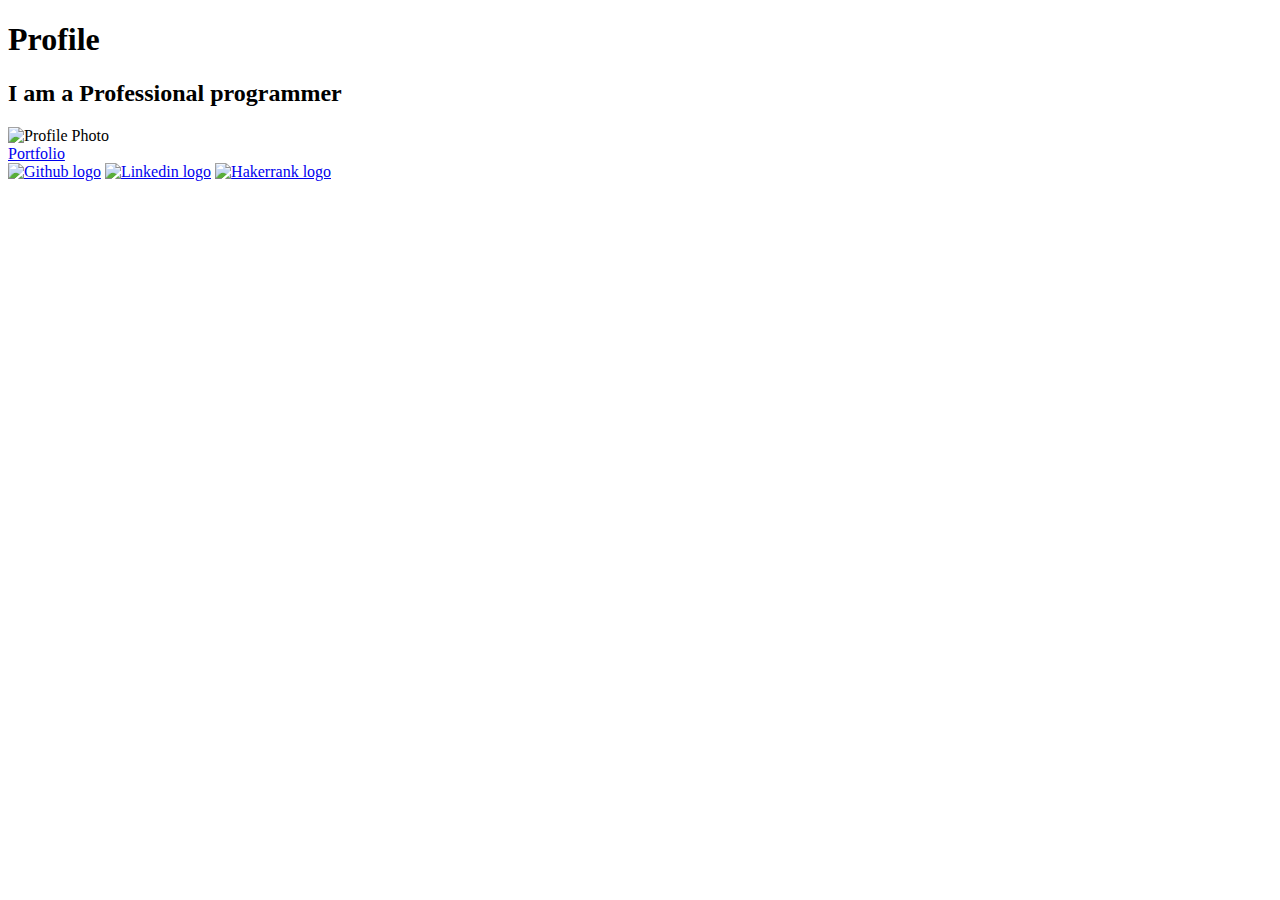
==== myown/index.html @ 6b395693 "Update index.html" ====
<!DOCTYPE html>
<html lang="en">
<head>
    <meta charset="UTF-8">
    <meta http-equiv="X-UA-Compatible" content="IE=edge">
    <meta name="viewport" content="width=device-width, initial-scale=1.0">
    <link rel="stylesheet" href="myown/mystyle.css">
    <title>Document</title>
</head>
<body>
    <header><h1>Profile</h1></header>
    <h2>I am a Professional programmer</h2>
    <section>
        <img src="https://media-exp1.licdn.com/dms/image/C4D03AQFdG9CuImMRTw/profile-displayphoto-shrink_800_800/0/1620860327085?e=1647475200&v=beta&t=qFNpNt8m_m4z78h0xJqIV3jhKB1bio2YTRGTibGEJXM" alt="Profile Photo" class="pp">
    </section>
    
    <section class="portfolio">
        <a href="https://github.com/Abhaysworkplace/My-Resume/blob/cad1281e111dc15e9f198bc54abe46abb4f65f04/Abhay_Goyal_Resume_05-01-2022-22-25-44.pdf" target="_blank">Portfolio</a>
    </section>
    <footer>
        <nav>
            <a href="https://github.com/Abhaysworkplace" target="_blank"><img src="https://cdn3.iconfinder.com/data/icons/popular-services-brands/512/github-512.png" alt="Github logo" id="git"></a>
            <a href="https://www.linkedin.com/in/abhay-goyal-29ba48211/" target="_blank"><img src="https://upload.wikimedia.org/wikipedia/commons/thumb/f/f8/LinkedIn_icon_circle.svg/2048px-LinkedIn_icon_circle.svg.png" alt="Linkedin logo" id="linkid"></a>
            <a href="https://www.hackerrank.com/abhaysworkplace1" target="_blank"><img src="https://encrypted-tbn0.gstatic.com/images?q=tbn:ANd9GcS6l8c1SyeMCHccCL6HT4pTwyF9MrLWdzGZPQ&usqp=CAU" alt="Hakerrank logo" id="hr"></a>
        </nav>
    </footer>
</body>
</html>
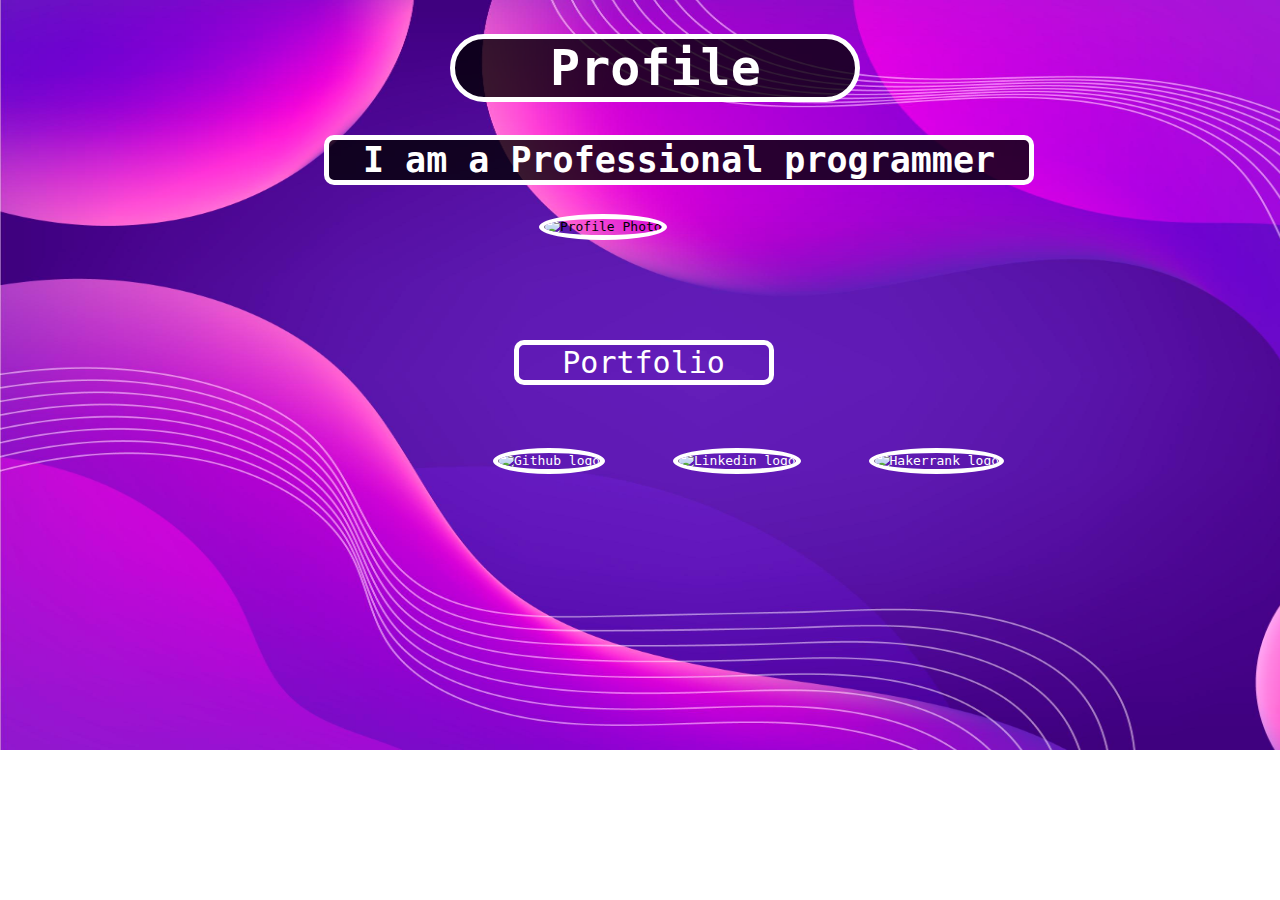
==== commit 33ab7108: "Update index.html" ====
--- a/myown/index.html
+++ b/myown/index.html
@@ -4,7 +4,7 @@
     <meta charset="UTF-8">
     <meta http-equiv="X-UA-Compatible" content="IE=edge">
     <meta name="viewport" content="width=device-width, initial-scale=1.0">
-    <link rel="stylesheet" href="myown/mystyle.css">
+    <link rel="stylesheet" href="../myown/mystyle.css">
     <title>Document</title>
 </head>
 <body>
--- a/myown/mystyle.css
+++ b/myown/mystyle.css
@@ -0,0 +1,73 @@
+*{
+    padding: 0;
+    font-family: monospace;
+}
+body{
+    background-image: url(/myown/6020173.jpg);
+    background-size:1450px 750px;
+    background-repeat: no-repeat;
+}
+a{
+    text-decoration: none;
+    color: #fff;
+}
+h1,h2,.portfolio{
+    margin-left: 35%;
+    width:400px;
+    text-align: center;
+font-size: 50px;
+color: #fff;
+border: #fff 5px solid;
+background-color: #000000c7;
+border-radius: 40px;
+}
+h2{
+    margin-left: 25%;
+    width:700px;
+    font-size: 35px;
+    border-radius: 10px;;
+}
+.portfolio{
+    margin-left: 40%;
+    width:250px;
+    font-size: 30px;
+    margin-top: 100px;
+    border-radius: 10px;
+    background-color:#00000000;
+}
+.portfolio:hover{
+    background-color:#000;
+    border: #000 3px solid;
+    transition: .5s ease-out;
+    margin-left: 38%;
+    width:300px;
+}
+.pp{
+    width:200px;
+    height: 200px;
+    border:#fff 5px solid;
+    border-radius: 50%;
+    margin-left:42%;
+}
+.pp:hover,h1:hover,h2:hover,#linkid:hover,#git:hover,#hr:hover{
+    border-color:rgb(145, 12, 145);
+    transition: .5s linear;
+}
+nav{
+    display: inline-block;
+    margin-left:36%;
+    margin-top: 5%;
+}
+#linkid,#hr,#git{
+    padding: 0;
+    width:60px;
+    height: 60px;
+    margin: 0 30px 0 30px;
+    border: #fff 5px solid;
+    border-radius: 50%;
+}
+#hr{
+    width:50px;
+    height: 50px;
+    margin-bottom: 8px;
+}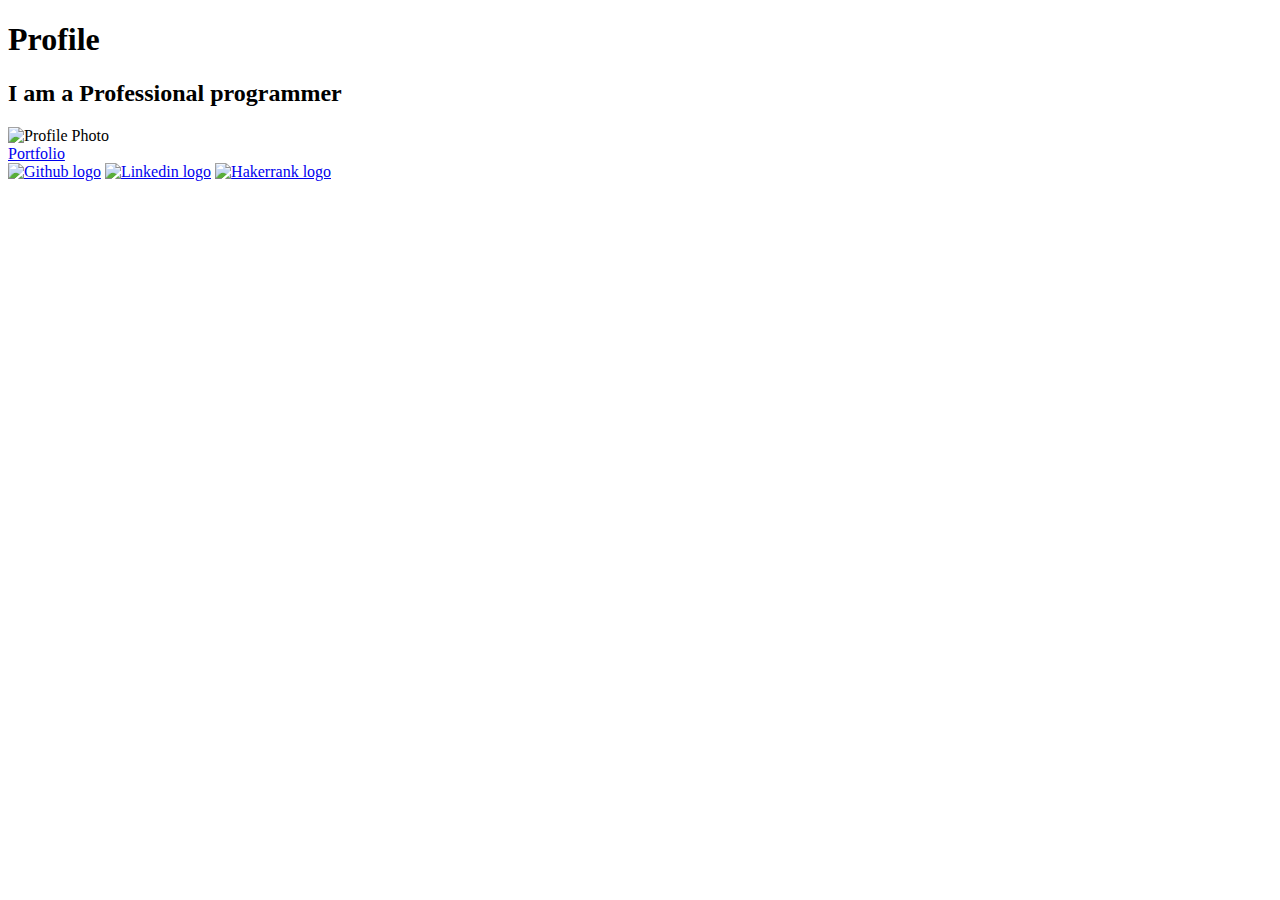
==== commit 105b44cf: "Update index.html" ====
--- a/myown/index.html
+++ b/myown/index.html
@@ -4,7 +4,7 @@
     <meta charset="UTF-8">
     <meta http-equiv="X-UA-Compatible" content="IE=edge">
     <meta name="viewport" content="width=device-width, initial-scale=1.0">
-    <link rel="stylesheet" href="../myown/mystyle.css">
+    <link rel="stylesheet" href="https://github.com/Abhaysworkplace/My-Resume/blob/main/myown/mystyle.css">
     <title>Document</title>
 </head>
 <body>
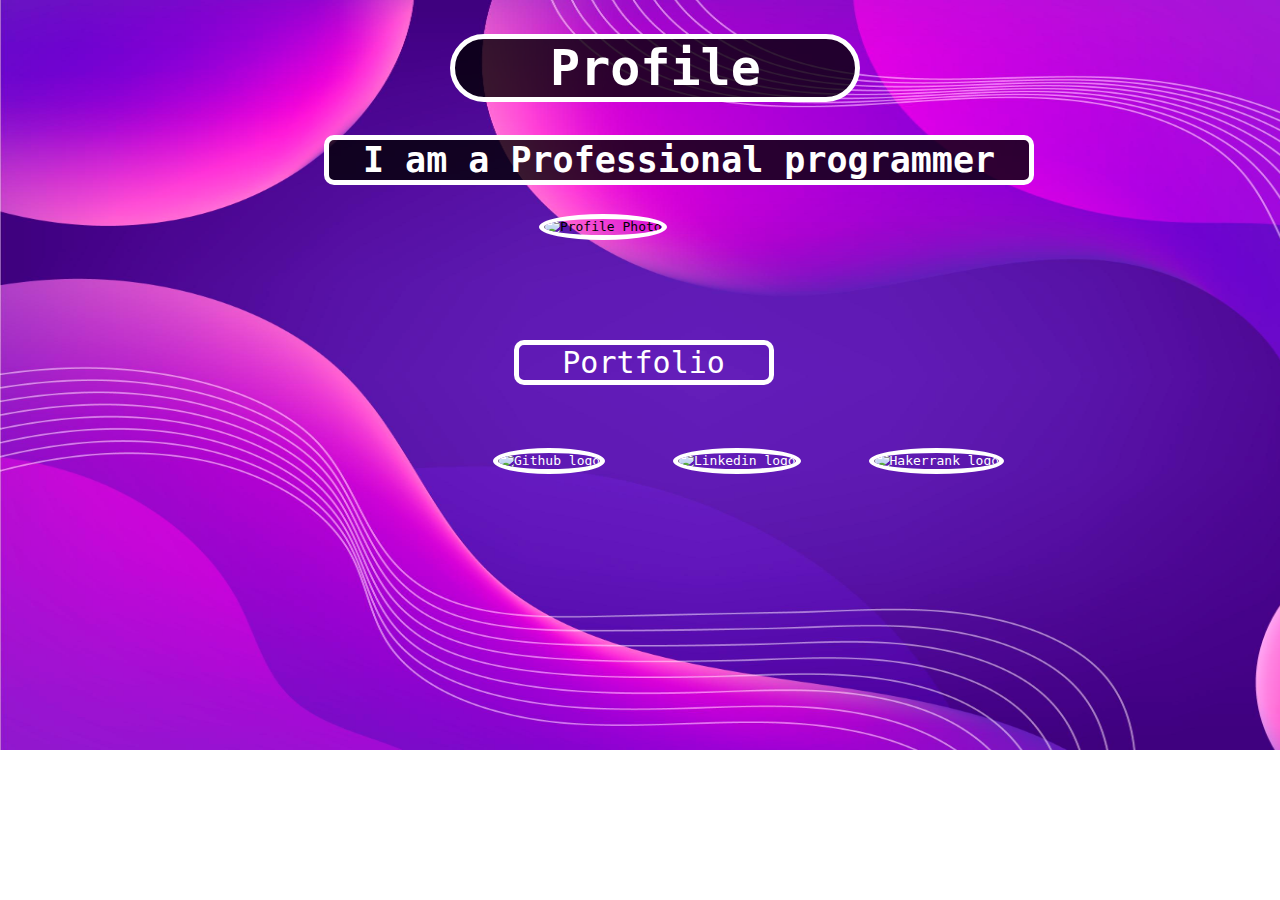
==== commit 97f9b750: "Update index.html" ====
--- a/myown/index.html
+++ b/myown/index.html
@@ -4,7 +4,7 @@
     <meta charset="UTF-8">
     <meta http-equiv="X-UA-Compatible" content="IE=edge">
     <meta name="viewport" content="width=device-width, initial-scale=1.0">
-    <link rel="stylesheet" href="https://github.com/Abhaysworkplace/My-Resume/blob/main/myown/mystyle.css">
+    <link rel="stylesheet" href="mystyle.css">
     <title>Document</title>
 </head>
 <body>
--- a/myown/mystyle.css
+++ b/myown/mystyle.css
@@ -0,0 +1,73 @@
+*{
+    padding: 0;
+    font-family: monospace;
+}
+body{
+    background-image: url(/myown/6020173.jpg);
+    background-size:1450px 750px;
+    background-repeat: no-repeat;
+}
+a{
+    text-decoration: none;
+    color: #fff;
+}
+h1,h2,.portfolio{
+    margin-left: 35%;
+    width:400px;
+    text-align: center;
+font-size: 50px;
+color: #fff;
+border: #fff 5px solid;
+background-color: #000000c7;
+border-radius: 40px;
+}
+h2{
+    margin-left: 25%;
+    width:700px;
+    font-size: 35px;
+    border-radius: 10px;;
+}
+.portfolio{
+    margin-left: 40%;
+    width:250px;
+    font-size: 30px;
+    margin-top: 100px;
+    border-radius: 10px;
+    background-color:#00000000;
+}
+.portfolio:hover{
+    background-color:#000;
+    border: #000 3px solid;
+    transition: .5s ease-out;
+    margin-left: 38%;
+    width:300px;
+}
+.pp{
+    width:200px;
+    height: 200px;
+    border:#fff 5px solid;
+    border-radius: 50%;
+    margin-left:42%;
+}
+.pp:hover,h1:hover,h2:hover,#linkid:hover,#git:hover,#hr:hover{
+    border-color:rgb(145, 12, 145);
+    transition: .5s linear;
+}
+nav{
+    display: inline-block;
+    margin-left:36%;
+    margin-top: 5%;
+}
+#linkid,#hr,#git{
+    padding: 0;
+    width:60px;
+    height: 60px;
+    margin: 0 30px 0 30px;
+    border: #fff 5px solid;
+    border-radius: 50%;
+}
+#hr{
+    width:50px;
+    height: 50px;
+    margin-bottom: 8px;
+}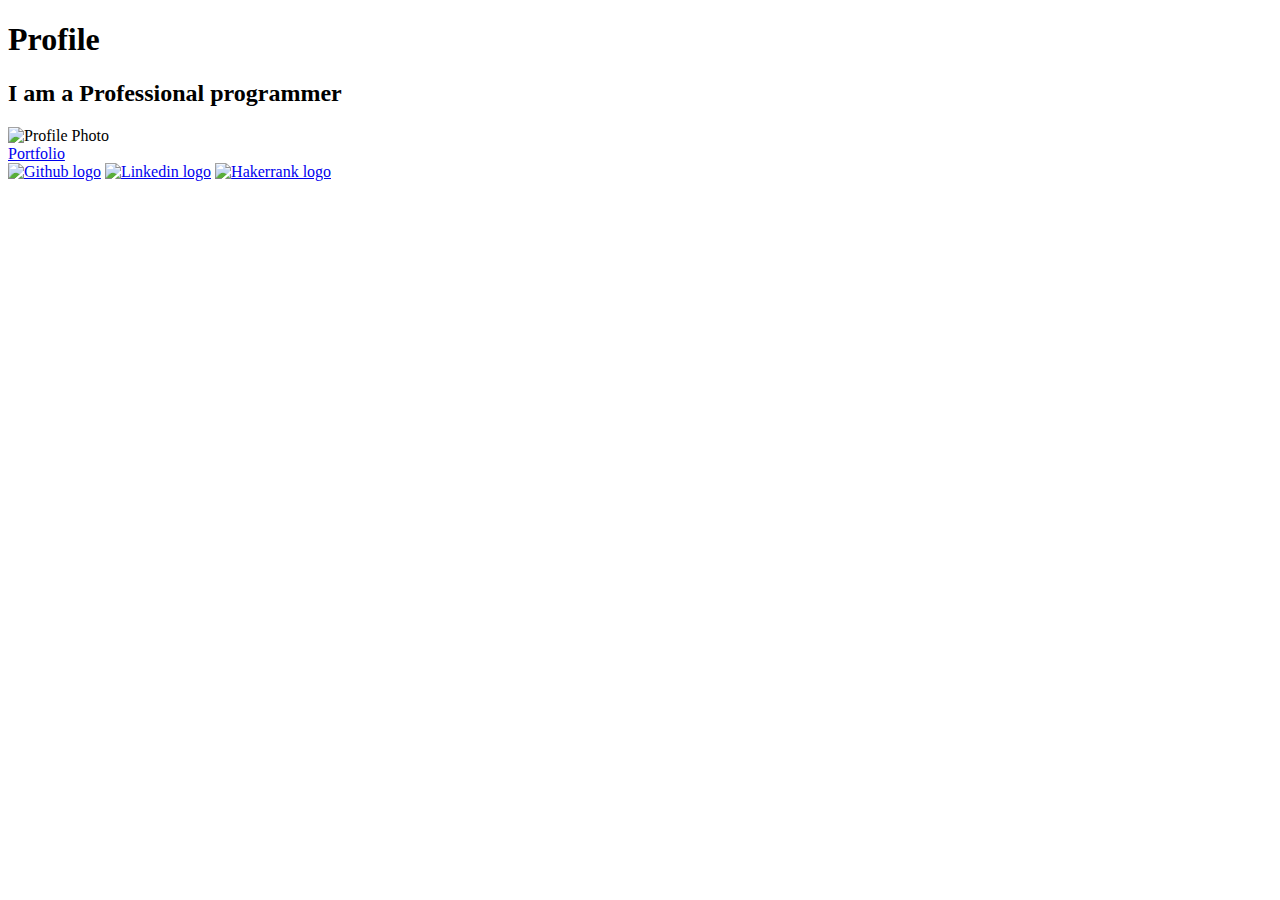
==== commit 9f8a9a18: "Update index.html" ====
--- a/myown/index.html
+++ b/myown/index.html
@@ -4,7 +4,7 @@
     <meta charset="UTF-8">
     <meta http-equiv="X-UA-Compatible" content="IE=edge">
     <meta name="viewport" content="width=device-width, initial-scale=1.0">
-    <link rel="stylesheet" href="mystyle.css">
+    <link rel="stylesheet" href="../mystyle.css">
     <title>Document</title>
 </head>
 <body>
